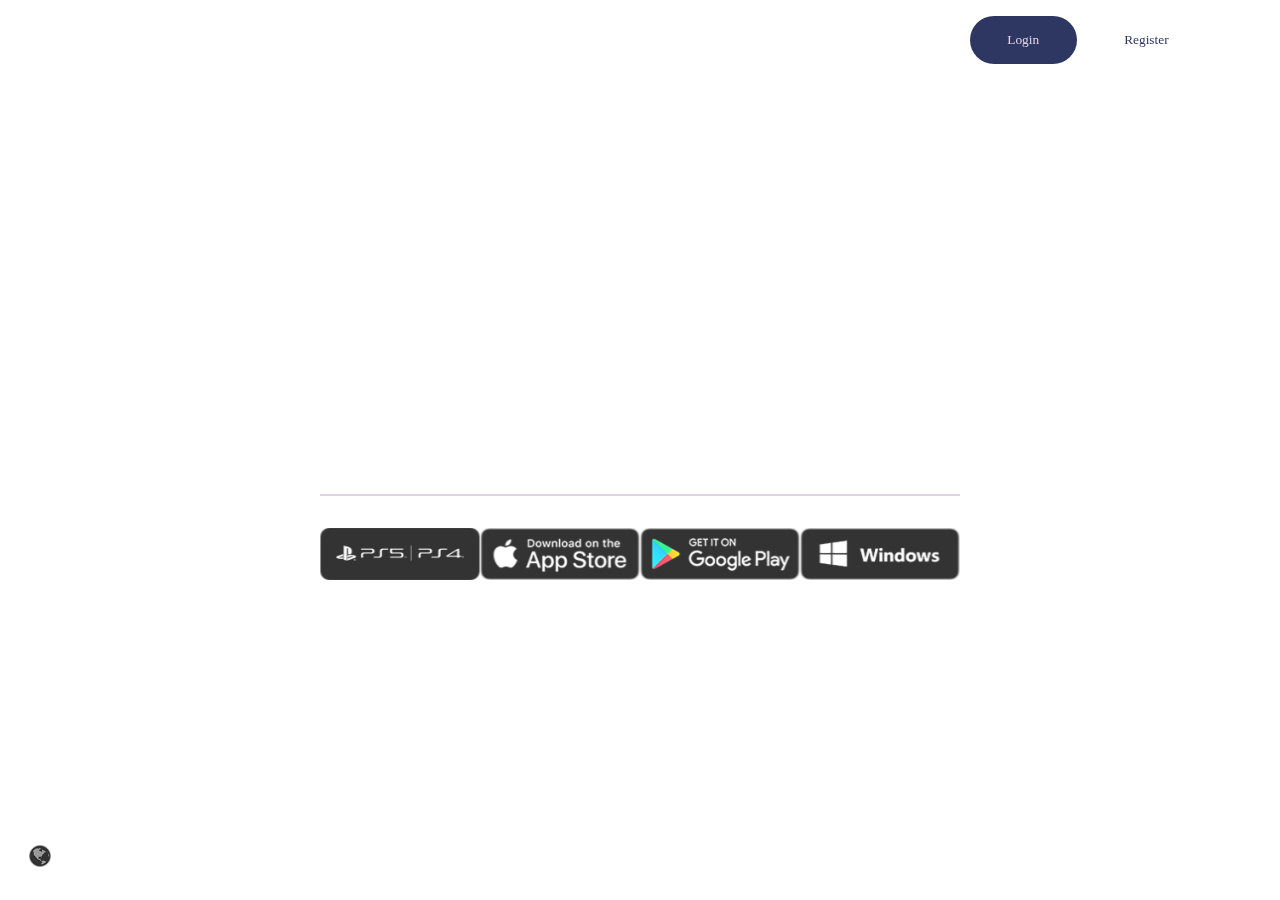
==== index.html @ e6256637 "home, navigation responsive" ====
<!DOCTYPE html>
<html lang="en">
<head>
    <meta charset="UTF-8">
    <meta http-equiv="X-UA-Compatible" content="IE=edge">
    <meta name="viewport" content="width=device-width, initial-scale=1.0">
    <title>Home</title>
    <link rel="stylesheet" href="style.css">
    <link rel="stylesheet" href="home.css">
</head>
<body>
    <!-- navigation -->

    <nav>
        <div class="hamburgermenu">
            <img src="/assets/icon/hamburger.svg" alt="" onclick="openNav()">
        </div>
        <div class="group-logo">
            <img src="/assets/logo.svg" alt="">
        </div>
        <div class="btn-login-register">
            <button class="btn-login">Login</button>
            <button class="btn-register">Register</button>
        </div>
    </nav>
    <div class="sidenav-desktop">
        <ul class="full-oflist">
            <li class="list-sidenav">
                <a href="#">Home</a>
            </li>
            <li class="list-sidenav">
                <a href="#">Character</a>
            </li>
            <li class="list-sidenav">
                <a href="#">Maps</a>
            </li>
            <li class="list-sidenav">
                <a href="#">About</a>
            </li>
            <li class="list-sidenav">
                <img src="assets/Language.svg" alt="">
            </li>
        </ul>
    </div>

    <div id="navigation-mobile" class="sideNavMobile">
        <a href="javascript:void(0)" class="closebtn" onclick="closeNav()">&times;</a>
        <div class="link-contain">
            <a href="#">Home</a>
            <a href="#">Characters</a>
            <a href="#">Maps</a>
            <a href="#">About</a>
        </div>
    </div>

    <!-- end of navigation -->
    
    <div class="outer-wrapper">
        <div class="wrapper">
            <!-- jumbotron -->
            <div class="section">
                <div class="video-container">
                    <video autoplay muted loop class="bg-videos">
                        <source src="/assets/videos/bg.mp4" type="video/mp4">
                    </video>
                    <div class="content-home">
                        <h1>Released on Multiple Platforms<br>
                        Download Now!</h1>
                        <hr>
                        <div class="container-img-platform">
                            <img src="/assets/icon/ps4.svg" alt="" class="img-platform">
                            <img src="/assets/icon/appstore.svg" alt="" class="img-platform">
                            <img src="/assets/icon/googleplay.svg" alt="" class="img-platform">
                            <img src="/assets/icon/windows.svg" alt="" class="img-platform">
                        </div>
                    </div>
                </div>
            </div>
            <!-- end of jumbotron -->
            <div class="section">
                <div class="characters-group">
                    <div class="characters-group-title">
                        <div class="character-btn">
                            <button class="btn-character-detail">Character Detail</button>
                        </div>
                        <div class="character-title">
                            <h1>New Character</h1>
                        </div>
                    </div>
                    <div class="character-slider">
                        <div class="navigation-character-slider-left">
                            <img src="/assets/icon/arrow-left.svg" alt="">
                        </div>
                        <div class="container-character">
                            <div class="character-group-left">
                                <h1>Kelee</h1>
                                <div class="stars">
                                    <img src="/assets/icon/stars.svg" alt="">
                                    <img src="/assets/icon/stars.svg" alt="">
                                    <img src="/assets/icon/stars.svg" alt="">
                                    <img src="/assets/icon/stars.svg" alt="">
                                    <img src="/assets/icon/stars.svg" alt="">
                                    <img src="/assets/icon/stars.svg" alt="">
                                </div>
                            </div>
                            <div class="character-group-right">
                                <p>A member of the Eremites, a mercenary organization that roams the sands of Sumeru. Valiant and powerful, she enjoys
                                great fame amongst her fellow Eremites.</p>
                            </div>
                        </div>
                        <div class="navigation-character-slider-right">
                            <img src="/assets/icon/arrow-right.svg" alt="">
                        </div>
                    </div>
                </div>
            </div>
            <div class="section"> 
                <div class="row-weapons">
                    <div class="col">
                        <h1>New Weapons</h1>
                    </div>
                    <div class="col weapons-controller">
                        <div class="container-weapons">
                            <img src="/assets/assets-home/pedang.svg" alt="">
                            <h6>Mailed Flower</h6>
                        </div>
                        <div class="container-weapons">
                            <img src="/assets/assets-home/pedang2.svg" alt="">
                            <h6>Mailed Flower</h6>
                        </div>
                        
                        <div class="container-weapons">
                            <img src="/assets/assets-home/pedang3.svg" alt="">
                            <h6>Mailed Flower</h6>
                        </div>
                    </div>
                </div>
            </div>
        </div>
    </div>
</body>
<script src="script.js"></script>
</html>
---- style.css ----
@font-face {
    font-family: genshin;
    src: url('/fonts/zhcn.ttf');
}

:root {
    --Steelblue: #7781BF ;
    --Thistle: #E1D2E7;
    --Black: #191D2C;
    --Darkslateblue: #2E3762;
    --Lightsteelblue: #B8C6F5;
    --White: #FFFFFF ;
}

*{
    margin: 0;
    padding: 0;
    box-sizing: border-box;
    font-family: genshin;
}
.container{
    margin: 0 8em 0 8em;
    height: 100%;
    display: flex;
    flex-direction: column;
    justify-content: center;
}
section{
    height: 100vh;
    width: 100%;
}
.row{
    display: flex;
    width: 100%;
    height: 100%;
}
.col
{
    display: flex;
    align-items: center;
    justify-content: center;
    width: 100%;
    /* height: 100%; */
}


nav
{
    z-index: 2;
    width: 100%;
    position: fixed;
    height: 5rem;
    display: flex;
    justify-content: space-between;
    padding-left: 3em;
    padding-right: 5em;
    border-radius: 0 0 25px 0;
    backdrop-filter: blur(5px);
    -webkit-backdrop-filter: blur(5px);
}

.sidenav-desktop {
    height: 100vh;
    width: 5rem;
    position: fixed;
    z-index: 1;
    border-radius: 0 0 25px 0;
    overflow-x: hidden;
    backdrop-filter: blur(5px);
    -webkit-backdrop-filter: blur(5px);
}

.group-logo
{
    padding: 5px;
}

.sidenav-desktop .full-oflist .list-sidenav a {
    width: 100%;
    text-decoration: none;
    font-size: 1em;
    transform: rotate(-0.25turn);
    color: white;
    display: block;
}

.full-oflist
{
    height: 100%;
    display: flex;
    justify-content: space-evenly;
    align-items: center;
    flex-direction: column;
    border-radius: 0 0 25px 0;
}

.list-sidenav
{
    height: 100%;
    display: flex;
    justify-content: start;
    align-items: end;
}

.list-sidenav img
{
    margin-bottom: 1em;
}

.btn-login-register
{
    display: flex;
    justify-content: space-around;
    flex-direction: row;
    align-items: center;
    width: 20%;
    gap: 1em;
}

.btn-login
{
    border-radius: 5em;
    padding: 5px;
    width: 100%;
    height: 60%;
    border: 0;
    background-color: var(--Darkslateblue);
    color: var(--Thistle);
}

.btn-register
{
    border-radius: 5em;
    padding: 5px;
    width: 100%;
    height: 60%;
    border: 0;
    background-color: var(--White);
    color: var(--Darkslateblue);
}

.hamburgermenu {
    display: none;
}


.sideNavMobile {
    height: 100%;
    width: 0;
    position: fixed;
    z-index: 2;
    background-color: var(--Darkslateblue);
    overflow-x: hidden;
    transition: 0.5s;
    padding-top: 60px;
    text-align: center;
        backdrop-filter: blur(15px);
            -webkit-backdrop-filter: blur(5px);
}

.sideNavMobile a {
    padding: 8px 8px 8px 32px;
    text-decoration: none;
    font-size: 25px;
    color: var(--Thistle);
    display: block;
    transition: 0.3s;
}
.sideNavMobile .closebtn {
    position: absolute;
    top: 0;
    right: 25px;
    font-size: 36px;
    margin-left: 50px;
}
.link-contain
{
    display: flex;
    flex-direction: column;
    align-items: center;
    justify-content: center;
    width: 100%;
    height: 100%;
}

@media screen and (max-width:1024px) {
    .container{
        margin: 0px;
        height: 100%;
        display: flex;
        flex-direction: column;
        justify-content: center;
    }

    .hamburgermenu {
        display: block;
    }

    .group-logo {
        display: flex;
        justify-content: center;
        align-items: center;
        width: 50%;
    }

    .group-logo img {
        max-width: 100%;
    }

    .hamburgermenu img {
        display: block;
        max-width: 50%;
        height: 100%;
        color: "red";
    }


    nav {
        justify-content: space-around;
        width: 100vw;
        padding: 0;
    }

    .btn-login-register {
        display: none;
        /* width: ; */
    }

    .sidenav-desktop {
        display: none;
    }
}

/* h1{}
h2{}
h3{}
h4{}
h5{}
h6{} */
---- home.css ----
.outer-wrapper{
    width: 100vh;
    height: 100vw;
    transform: rotate(-90deg) translateX(-100vh);
    transform-origin: top left;
    overflow-y: scroll;
    overflow-x: hidden;
    position: absolute;
    scrollbar-width: none;
    -ms-overflow-style: none;
    scroll-snap-type: y mandatory;
}

.wrapper{
    display: flex;
    flex-direction: row;
    width: 500vw;
    transform: rotate(90deg) translateY(-100vh);
    transform-origin: top left;
}
.section{
    width: 100vw;
    height: 100vh;
    display: flex;
    justify-content: center;
    align-items: center;
    scroll-snap-align: center;
}

.section:nth-child(1)
{
  color: white;
}

.section:nth-child(3) {
  background-image: url('assets/bg-home-section3.png');
    background-size: cover;
    background-repeat: no-repeat;
}

::-webkit-scrollbar
{
    display: none;
}
.video-container{
    height: 100%;
    width: 100vw;
    position: relative;
    display: flex;
    flex-direction: row;
    justify-content: center;
    align-items: center;
}

.bg-videos{
  position: absolute;
  z-index: 0;
  width: 100%;
  object-fit: cover;
  min-width: 100%;
  min-height: 100%
}

.content-home{
  position: relative;
}

.navigation img{
  width: 10em;
}

.content-home h1{
  text-align: center;
  padding: 1em 0 1em 0;
  font-size: 2.5em;
}

.content-home hr{
  border: 1px solid var(--Thistle);
}

.container-img-platform{
  padding-top: 2em;
  display: flex;
  flex-direction: row;
  justify-content: space-around;
}

.img-platform{
  width: 10rem;
}

.section:nth-child(2) {
  background-image: url('assets/bg-home-section2.png');
  background-size: cover;
  background-repeat: no-repeat;
  display: flex;
  justify-content: center;
  align-items: end;
  color: var(--Thistle);
}

.characters-group{
  width: 90%;
  height: 90%;
  /* background-color: blue; */
  display: flex;
  justify-content: space-between;
  align-items: center;
  flex-direction: column;
}

.characters-group-title{
  width: 100%;
}

.character-btn{
  text-align: right;
}
.character-title{
  text-align: center;
}

.character-slider{
  display: flex;
  width: 100%;
  height: 100%;
  justify-content: space-between;
  align-items: center;
  flex-direction: row;
}
.characters-group-title{
  text-align: right;
}

.btn-character-detail
{
    padding: 1em;
    border-radius: 1.5em;
}
.container-character
{
  height: 100%;
  background-image: url('assets/new-character-2.svg');
  background-size: contain;
  background-repeat: no-repeat;
  display: flex;
  align-items: center;
  justify-content: space-between;
  background-position: bottom;
}

.character-group-left{
  width: 50%;
}
.character-group-right{
  width: 20%;
  text-align: right;
  font-size: 1em;
}

.section:nth-child(3) .row-weapons .col h1
{
  color: var(--Thistle);
  font-size: 3.5em;
}

.row-weapons
{
  display: flex;
  width: 100%;
  height: 100%;
}

.weapons-controller
{
  justify-content: space-evenly;
}

.container-weapons
{
  padding: 1em;
  display: flex;
  flex-direction: column;
  justify-content: center;
  align-items: center;
  color: var(--Thistle  );
}

@media screen and (max-width: 1024px) {

  .outer-wrapper {
      width: 100%;
      height: 100%;
      transform: rotate(0) translateX(0);
      transform-origin: none;
      overflow-y: scorll;
      overflow-x: none;
      position: static;
      scrollbar-width: none;
      -ms-overflow-style: none;
      scroll-snap-type: x mandatory;
    }
  
    .wrapper {
      display: flex;
      flex-direction: column;
      width: 100%;
      transform: rotate(0) translateY(0);
      transform-origin: none;
    }

    .section {
      width: 100vw;
      height: 100vh;
      display: flex;
      justify-content: center;
      align-items: center;
      scroll-snap-align: center;
    }
  .content-home h1 {
      text-align: center;
      padding: 1em 0 1em 0;
      font-size: 0.8em;
  }

  .content-home hr{
    display: none;
  }
    .container-img-platform {
      padding-top: 1em;
      display: flex;
      flex-direction: column;
      justify-content: space-between;
      align-items: center;
    }
  
    .img-platform {
      width: 10rem;
      padding: 0.5em;
    }
    
    .section:nth-child(2)
    {
      height: 40vh;
    }
    .character-btn {
      text-align: center; 
    }
    .btn-character-detail
    {
      display: none;
    }

    .character-title h1
    {
      font-size: 1em;
    }

    .navigation-character-slider-left img{
      display: none;
    }

    .navigation-character-slider-right img {
      width: 3em;
      display: none;
    }
    
    .character-group-left
    {
      width: 100%;
      margin: 0;
      position: relative;
      top: -40px;
    }
    
    .character-group-left h1
    {
      font-size: 0.5em;
    }
    .character-group-left img{
      width: 0.5em;
    }
    .character-group-left .stars
    {
      display: flex;
    }

    .character-group-right
    {
      width: 100%;
      position: relative;
      top: -40px;
    }
    .character-group-right p{
      font-size: 0.5em;
    }

    .section:nth-child(3) .row-weapons .col h1 {
      color: var(--Thistle);
      padding: 1em;
      font-size: 1em;
    }
    .row-weapons{
      flex-direction: column;
      height: 100%;
    }

    .section:nth-child(3)
    {
      height: 100%;
    }

    .section:nth-child(3) .row .col h1 {
      color: var(--Thistle);
      font-size: 1.5em;
    }

    .weapons-controller {
      width: 100%;
      flex-direction: row;
      justify-content: space-evenly;
    }

    .container-weapons {
      padding: 1em;
      display: flex;
      flex-direction: column;
      justify-content: center;
      align-items: center;
      color: var(--Thistle);
    }

    .container-weapons img{
      width: 100%;
    }
    .container-weapons h6{
      font-size: 0.5em;
    }
}
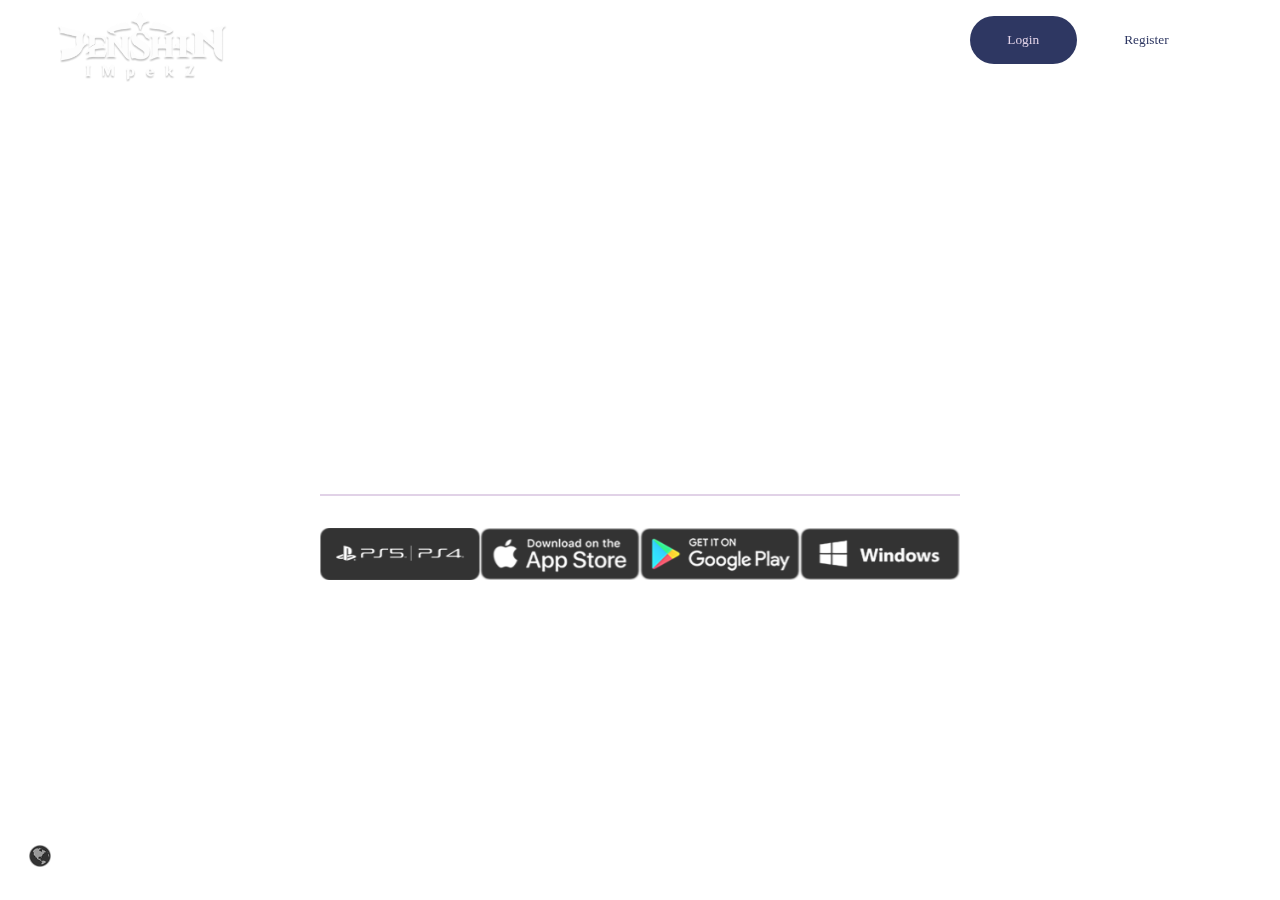
==== commit d449f37b: "change logo" ====
--- a/index.html
+++ b/index.html
@@ -7,35 +7,39 @@
     <title>Home</title>
     <link rel="stylesheet" href="style.css">
     <link rel="stylesheet" href="home.css">
+    <link rel="stylesheet" href="https://cdnjs.cloudflare.com/ajax/libs/font-awesome/6.3.0/css/all.min.css"
+        integrity="sha512-SzlrxWUlpfuzQ+pcUCosxcglQRNAq/DZjVsC0lE40xsADsfeQoEypE+enwcOiGjk/bSuGGKHEyjSoQ1zVisanQ=="
+        crossorigin="anonymous" referrerpolicy="no-referrer" />
+    <link rel="stylesheet" href="style-footer.css">
+
 </head>
 <body>
     <!-- navigation -->
-
     <nav>
         <div class="hamburgermenu">
             <img src="/assets/icon/hamburger.svg" alt="" onclick="openNav()">
         </div>
         <div class="group-logo">
-            <img src="/assets/logo.svg" alt="">
+            <img src="/assets/Jenshin-Impekz-Logo-Normal.png" alt="">
         </div>
         <div class="btn-login-register">
-            <button class="btn-login">Login</button>
-            <button class="btn-register">Register</button>
+            <button class="btn-login"><a href="/login.html">Login</a></button>
+            <button class="btn-register"><a href="/register.html">Register</a></button>
         </div>
     </nav>
     <div class="sidenav-desktop">
         <ul class="full-oflist">
             <li class="list-sidenav">
-                <a href="#">Home</a>
+                <a href="/index.html">Home</a>
             </li>
             <li class="list-sidenav">
-                <a href="#">Character</a>
+                <a href="/character.html">Character</a>
             </li>
             <li class="list-sidenav">
-                <a href="#">Maps</a>
+                <a href="/maps.html">Maps</a>
             </li>
             <li class="list-sidenav">
-                <a href="#">About</a>
+                <a href="/about-us.html">About</a>
             </li>
             <li class="list-sidenav">
                 <img src="assets/Language.svg" alt="">
@@ -46,17 +50,17 @@
     <div id="navigation-mobile" class="sideNavMobile">
         <a href="javascript:void(0)" class="closebtn" onclick="closeNav()">&times;</a>
         <div class="link-contain">
-            <a href="#">Home</a>
-            <a href="#">Characters</a>
-            <a href="#">Maps</a>
-            <a href="#">About</a>
+            <a href="/index.html">Home</a>
+            <a href="/character.html">Characters</a>
+            <a href="/maps.html">Maps</a>
+            <a href="/about-us.html">About</a>
         </div>
     </div>
 
     <!-- end of navigation -->
     
-    <div class="outer-wrapper">
-        <div class="wrapper">
+    <div class="outer-wrapper" id="outer-wrapper">
+        <div class="wrapper" >
             <!-- jumbotron -->
             <div class="section">
                 <div class="video-container">
@@ -75,9 +79,10 @@
                         </div>
                     </div>
                 </div>
+                <img src="/assets/icon/scroll-bar.png" alt="" srcset="" class="scroll-bar-icon">
             </div>
             <!-- end of jumbotron -->
-            <div class="section">
+            <div class="section" >
                 <div class="characters-group">
                     <div class="characters-group-title">
                         <div class="character-btn">
@@ -89,11 +94,13 @@
                     </div>
                     <div class="character-slider">
                         <div class="navigation-character-slider-left">
-                            <img src="/assets/icon/arrow-left.svg" alt="">
-                        </div>
-                        <div class="container-character">
+                            <img src="/assets/icon/arrow-left.svg" alt="" id="btn-left"  >
+                            <!-- <button id="btn-left">Left</button> -->
+                        </div> 
+                       
+                        <div class="container-character" id="character">
                             <div class="character-group-left">
-                                <h1>Kelee</h1>
+                                <h1 id="characterName"></h1>
                                 <div class="stars">
                                     <img src="/assets/icon/stars.svg" alt="">
                                     <img src="/assets/icon/stars.svg" alt="">
@@ -104,12 +111,12 @@
                                 </div>
                             </div>
                             <div class="character-group-right">
-                                <p>A member of the Eremites, a mercenary organization that roams the sands of Sumeru. Valiant and powerful, she enjoys
-                                great fame amongst her fellow Eremites.</p>
+                                <p id="text-character"></p>
                             </div>
                         </div>
                         <div class="navigation-character-slider-right">
-                            <img src="/assets/icon/arrow-right.svg" alt="">
+                            <img src="/assets/icon/arrow-right.svg" alt="" id="btn-right" ">
+                            <!-- <button id="btn-right">Right</button> -->
                         </div>
                     </div>
                 </div>
@@ -136,6 +143,50 @@
                     </div>
                 </div>
             </div>
+            <div class="section">
+                <footer>
+                    <div class="footer-content">
+                        <div class="logo">
+                            <img src="assets/logo.svg" alt="">
+                        </div>
+                        <div class="row-footer">
+                            <ul class="socials">
+                                <li><a href="#" class="fa-brands fa-discord"></a></li>
+                                <li><a href="#" class="fa-brands fa-youtube"></a></li>
+                                <li><a href="#" class="fa-brands fa-twitter"></a></li>
+                                <li><a href="#" class="fa-brands fa-facebook"></a></li>
+                                <li><a href="#" class="fa-brands fa-instagram"></a></li>
+                                <li><a href="#" class="fa-brands fa-reddit"></a></li>
+                                <li><a href="#" class="">|</a></li>
+                            </ul>
+                            <ul class="rules-policy">
+                                <li><a href="#">Privacy Policy</a></li>
+                                <li><a href="#">Terms of Service</a></li>
+                                <li><a href="#">Contact Us</a></li>
+                            </ul>
+                        </div>
+                    </div>
+                    <div class="legal">
+                        <img src="assets/6d41c6960e73a2f264132bdbbff60ce3_3994663197512018697.png" alt="">
+                        <p>"PlayStation Family Mark," "PS5 logo" and "PS4 logo" are registered trademarks or trademarks of Sony
+                            Interactive Entertainment Inc.<br> Epic, Epic Games, Epic Games Store, the Epic Games Store logo, and Epic
+                            Online Services are trademarks and/or registered trademarks of Epic Games. All other trademarks are the
+                            property of their <br>respective owners.</p>
+                    </div>
+                    <div class="mid-content">
+                        <ul class="os">
+                            <li><a href="#" class="fa-brands fa-playstation"></a></li>
+                            <li><a href="#" class="fa-brands fa-apple"></a></li>
+                            <li><a href="#" class="fa-brands fa-android"></a></li>
+                            <li><a href="#" class="fa-brands fa-windows"></a></li>
+                        </ul>
+                    </div>
+                    <div class="hoyo-logo">
+                        <img src="assets/eaa64d81ae6a7318a6afb91cbffd83a4_118924438105936743.png" alt="">
+                    </div>
+                    <div class="footer-bottom">Copyright &copy;2020 Shaq & Michael</div>
+                </footer>
+            </div>
         </div>
     </div>
 </body>
--- a/style.css
+++ b/style.css
@@ -17,6 +17,7 @@
     padding: 0;
     box-sizing: border-box;
     font-family: genshin;
+    scroll-behavior: smooth;
 }
 .container{
     margin: 0 8em 0 8em;
@@ -75,6 +76,11 @@
     padding: 5px;
 }
 
+.group-logo img
+{
+    max-width: 180px;
+}
+
 .sidenav-desktop .full-oflist .list-sidenav a {
     width: 100%;
     text-decoration: none;
@@ -125,7 +131,6 @@
     height: 60%;
     border: 0;
     background-color: var(--Darkslateblue);
-    color: var(--Thistle);
 }
 
 .btn-register
@@ -136,7 +141,17 @@
     height: 60%;
     border: 0;
     background-color: var(--White);
+}
+
+.btn-register a
+{
+    text-decoration: none;
     color: var(--Darkslateblue);
+}
+.btn-login a
+{
+    color: var(--Thistle);
+    text-decoration: none;
 }
 
 .hamburgermenu {
@@ -183,6 +198,77 @@
     height: 100%;
 }
 
+.btn-left
+{
+    cursor: pointer;
+}
+
+.btn-right
+{
+    cursor: pointer;
+}
+
+.error-text
+{
+    font-size: 0.7em;
+    color: red;
+    padding: 0.2em 0 0.2em 0;
+    font-style: italic;
+    margin-bottom: 0.5em;
+}
+
+input
+{
+    padding-left: 0;
+}
+
+input:focus
+{
+    outline: none!important;
+}
+
+.erroractive::placeholder
+{
+    color: red!important;
+}
+
+.label-form {
+    font-size: 0.8em;
+    /* nanti buat variable */
+    padding-top: 0.2em;
+    padding-bottom: 0.2em;
+}
+
+.input-form {
+    padding: 0.8em 0 0.8em 0;
+    border: 0;
+    border-bottom: 1px solid;
+}
+
+.input-date {
+    padding: 0.8em;
+    margin-bottom: 1em;
+    border: 0;
+    border-bottom: 1px solid;
+}
+.group-input {
+    display: flex;
+    flex-direction: column;
+}
+
+.group-input-agreement {
+    font-size: 0.8em;
+    margin-bottom: 1em;
+}
+
+.btn-submit {
+    padding: 1.5em;
+    background-color: var(--Darkslateblue);
+    color: var(--White);
+    border: none;
+    border-radius: 1em;
+}
+
 @media screen and (max-width:1024px) {
     .container{
         margin: 0px;
@@ -204,7 +290,7 @@
     }
 
     .group-logo img {
-        max-width: 100%;
+        max-width: 60%;
     }
 
     .hamburgermenu img {
--- a/home.css
+++ b/home.css
@@ -1,3 +1,8 @@
+body
+{
+  overflow-y: hidden;
+}
+
 .outer-wrapper{
     width: 100vh;
     height: 100vw;
@@ -27,6 +32,20 @@
     scroll-snap-align: center;
 }
 
+.scroll-bar-icon
+{
+  position: absolute;
+  transform: scale(1);
+  left: 18%;
+  color: white;
+  
+  @-webkit-keyframes rotation {
+      0%,10%     {-webkit-transform: rotate(0deg);}
+      90%,100%   {-webkit-transform: rotate(90deg);}
+  }
+}
+
+
 .section:nth-child(1)
 {
   color: white;
@@ -91,7 +110,7 @@
 }
 
 .section:nth-child(2) {
-  background-image: url('assets/bg-home-section2.png');
+  background-image: url('/assets/bg-home-section2.png');
   background-size: cover;
   background-repeat: no-repeat;
   display: flex;
@@ -141,7 +160,7 @@
 .container-character
 {
   height: 100%;
-  background-image: url('assets/new-character-2.svg');
+  /* background-image: url('assets/new-character-2.svg'); */
   background-size: contain;
   background-repeat: no-repeat;
   display: flex;
@@ -188,13 +207,21 @@
 }
 
 @media screen and (max-width: 1024px) {
-
+  body
+  {
+      overflow-y: scroll;
+  }
+
+  .scroll-bar-icon
+  {
+    display: none;
+  }
   .outer-wrapper {
       width: 100%;
       height: 100%;
       transform: rotate(0) translateX(0);
       transform-origin: none;
-      overflow-y: scorll;
+      overflow-y: scroll;
       overflow-x: none;
       position: static;
       scrollbar-width: none;
@@ -224,9 +251,9 @@
       font-size: 0.8em;
   }
 
-  .content-home hr{
-    display: none;
-  }
+    .content-home hr{
+      display: none;
+    }
     .container-img-platform {
       padding-top: 1em;
       display: flex;
@@ -258,12 +285,14 @@
     }
 
     .navigation-character-slider-left img{
-      display: none;
-    }
-
+      /* display: none; */
+      max-width: 2em;
+    }
+    
     .navigation-character-slider-right img {
-      width: 3em;
-      display: none;
+      
+      /* display: none; */
+      max-width: 2em;
     }
     
     .character-group-left
@@ -293,7 +322,7 @@
       top: -40px;
     }
     .character-group-right p{
-      font-size: 0.5em;
+      font-size: 0.1em;
     }
 
     .section:nth-child(3) .row-weapons .col h1 {
--- a/style-footer.css
+++ b/style-footer.css
@@ -0,0 +1,268 @@
+*
+{
+    padding: 0;
+    margin: 0;
+    box-sizing: border-box;
+}
+
+@import url('https://fonts.cdnfonts.com/css/hywenhei');
+
+body
+{
+    font-family: 'HYWenHei', sans-serif;
+
+}
+
+footer
+{
+    background-color: #191D2C;
+    height: 100%;
+    width: 100vw;
+    color: #fff;
+    bottom: 0;
+    left: 0;
+    right: 0;
+    display: flex;
+    flex-direction: column;
+}
+.row-footer
+{
+    display: flex;
+    flex-direction: row;
+}
+.footer-content
+{
+    display: flex;
+    flex-direction: column;
+    align-items: center;
+    justify-content: center;
+    text-align: center;
+    margin-top: 90px;
+}
+
+.footer-content .logo
+{
+    line-height: 2.1rem;
+}
+
+.socials
+{
+    list-style: none;
+    display: flex;
+    align-items: center;
+    justify-content: center;
+    margin: 1rem 0 3rem 0;
+}
+
+.socials li
+{
+    margin: 0 10px;
+}
+
+.socials li a
+{
+    text-decoration: none;
+    color: #fff;
+    padding: 8px;
+    width: 35px;
+    font-size: 1.4rem;
+}
+.socials a:hover
+{
+    color: aqua;
+}
+.rules-policy
+{
+    list-style: none;
+    display: flex;
+    align-items: center;
+    justify-content: center;
+    margin: 1rem 0 3rem 0;
+}
+.rules-policy li
+{
+    margin: 0 10px;
+}
+
+.rules-policy li a
+{
+    text-decoration: none;
+    color: #fff;
+    padding: 8px;
+    width: 35px;
+    font-size: 1.4rem;
+}
+
+.legal
+{
+    text-align: center;
+    margin-bottom: 5em;
+}
+.legal img
+{
+    width: 16em;
+    margin-bottom: 3em;
+}
+
+.legal p
+{
+    max-width: 1250px;
+    margin: 10px auto;
+    line-height: 28px;
+    font-size: 14px;
+}
+
+.mid-content
+{
+    margin-bottom: 20px;
+}
+
+.mid-content ul
+{
+    display: flex;
+    justify-content: center;
+}
+
+.mid-content ul li
+{
+    padding-right: 10px;
+    display: block;
+}
+
+.mid-content ul li a
+{
+    padding: 6px 15px;
+    text-decoration: none;
+    font-size: 3rem;
+    color: #fff;
+}
+
+.os li
+{
+    margin: 0 20px;
+    list-style-type: none;
+}
+
+.hoyo-logo
+{
+    text-align: center;
+    margin-bottom: 1em;
+}
+
+.hoyo-logo img
+{
+    width: 30em;
+}
+
+.footer-bottom
+{
+    font-size: 14px;
+    word-spacing: 2px;
+    text-transform: capitalize;
+    text-align: center;
+    bottom: 0;
+}
+
+@media (max-width: 1024px)
+{
+    .row
+    {
+        display: flex;
+        flex-direction: column;
+        flex-wrap: wrap;
+    }
+
+    .row-footer
+    {
+        flex-direction: column;
+    }
+    .mid-content ul
+    {
+        display: flex;
+        flex-direction: row;
+        justify-content: center;
+        align-items: center;
+        flex-wrap: wrap;
+    }
+    .mid-content ul li
+    {
+        margin-bottom: 10px;
+    }
+    .socials
+    {
+        list-style: none;
+        display: flex;
+        align-items: center;
+        justify-content: center;
+        flex-wrap: wrap;
+    }
+    .socials li
+    {
+        margin: 0 10px;
+    }
+
+    .socials li a
+    {
+        text-decoration: none;
+        color: #fff;
+        padding: 8px;
+        width: 35px;
+        font-size: 20px;
+    }
+
+    .rules-policy li a
+    {
+        font-size: 18px;
+        text-align: center;
+    }
+    .hoyo-logo img
+    {
+        width: 15em;
+    }
+    .legal img
+    {
+        width: 10em;
+        margin-bottom: 3em;
+    }
+    .mid-content ul li a
+    {   
+        text-decoration: none;
+        font-size: 2rem;
+        color: #fff;
+    }
+    .legal
+    {
+        text-align: center;
+        margin-bottom: 2em;
+    }
+    .legal img
+    {
+        width: 13em;
+        margin-bottom: 3em;
+    }
+
+    .legal p
+    {
+        max-width: 1250px;
+        margin: 10px auto;
+        line-height: 28px;
+        font-size: 12px;
+    }
+
+    footer
+    {
+        background-color: #191D2C;
+        height: 123vh;
+        width: 100vw;
+        color: #fff;
+        bottom: 0;
+        left: 0;
+        right: 0;
+        display: flex;
+        flex-direction: column;
+    }
+    .footer-content
+    {
+        margin-top: 120px;
+    }
+}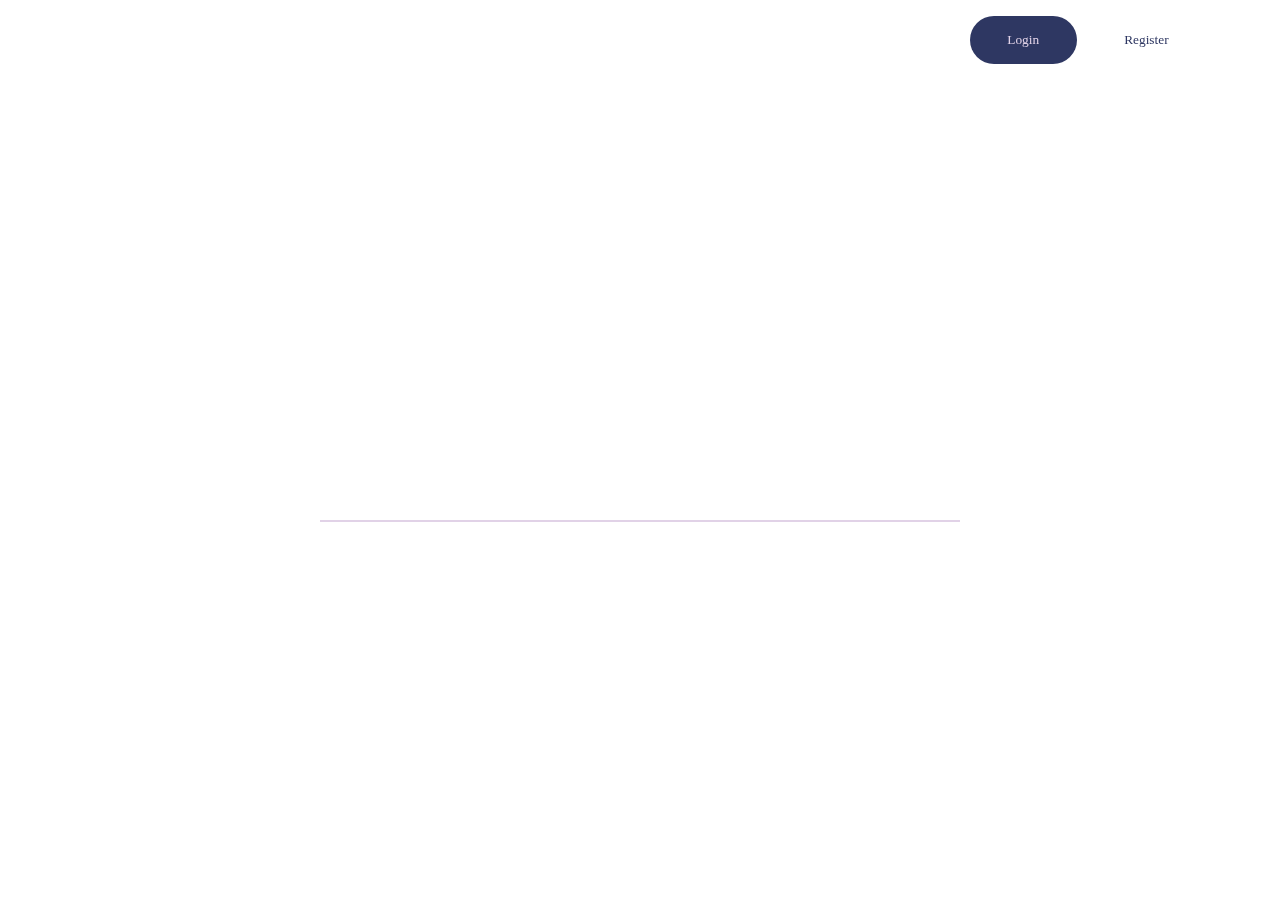
==== commit a8049a70: "assets jadi external + rapihin" ====
--- a/index.html
+++ b/index.html
@@ -17,10 +17,10 @@
     <!-- navigation -->
     <nav>
         <div class="hamburgermenu">
-            <img src="/assets/icon/hamburger.svg" alt="" onclick="openNav()">
+            <img src="https://ornate-kulfi-0f8d23.netlify.app/assets/icon/hamburger.svg" alt="" onclick="openNav()">
         </div>
         <div class="group-logo">
-            <img src="/assets/Jenshin-Impekz-Logo-Normal.png" alt="">
+            <img src="https://ornate-kulfi-0f8d23.netlify.app/assets/Jenshin-Impekz-Logo-Normal.png" alt="">
         </div>
         <div class="btn-login-register">
             <button class="btn-login"><a href="/login.html">Login</a></button>
@@ -42,7 +42,7 @@
                 <a href="/about-us.html">About</a>
             </li>
             <li class="list-sidenav">
-                <img src="assets/Language.svg" alt="">
+                <img src="https://ornate-kulfi-0f8d23.netlify.app/assets/Language.svg" alt="">
             </li>
         </ul>
     </div>
@@ -65,21 +65,21 @@
             <div class="section">
                 <div class="video-container">
                     <video autoplay muted loop class="bg-videos">
-                        <source src="/assets/videos/bg.mp4" type="video/mp4">
+                        <source src="https://ornate-kulfi-0f8d23.netlify.app/assets/videos/bg.mp4" type="video/mp4">
                     </video>
                     <div class="content-home">
                         <h1>Released on Multiple Platforms<br>
                         Download Now!</h1>
                         <hr>
                         <div class="container-img-platform">
-                            <img src="/assets/icon/ps4.svg" alt="" class="img-platform">
-                            <img src="/assets/icon/appstore.svg" alt="" class="img-platform">
-                            <img src="/assets/icon/googleplay.svg" alt="" class="img-platform">
-                            <img src="/assets/icon/windows.svg" alt="" class="img-platform">
+                            <img src="https://ornate-kulfi-0f8d23.netlify.app/assets/icon/ps4.svg" alt="" class="img-platform">
+                            <img src="https://ornate-kulfi-0f8d23.netlify.app/assets/icon/appstore.svg" alt="" class="img-platform">
+                            <img src="https://ornate-kulfi-0f8d23.netlify.app/assets/icon/googleplay.svg" alt="" class="img-platform">
+                            <img src="https://ornate-kulfi-0f8d23.netlify.app/assets/icon/windows.svg" alt="" class="img-platform">
                         </div>
                     </div>
                 </div>
-                <img src="/assets/icon/scroll-bar.png" alt="" srcset="" class="scroll-bar-icon">
+                <img src="https://ornate-kulfi-0f8d23.netlify.app/assets/icon/scroll-bar.png" alt="" srcset="" class="scroll-bar-icon">
             </div>
             <!-- end of jumbotron -->
             <div class="section" >
@@ -94,7 +94,7 @@
                     </div>
                     <div class="character-slider">
                         <div class="navigation-character-slider-left">
-                            <img src="/assets/icon/arrow-left.svg" alt="" id="btn-left"  >
+                            <img src="https://ornate-kulfi-0f8d23.netlify.app/assets/icon/arrow-left.svg" alt="" id="btn-left"  >
                             <!-- <button id="btn-left">Left</button> -->
                         </div> 
                        
@@ -102,12 +102,12 @@
                             <div class="character-group-left">
                                 <h1 id="characterName"></h1>
                                 <div class="stars">
-                                    <img src="/assets/icon/stars.svg" alt="">
-                                    <img src="/assets/icon/stars.svg" alt="">
-                                    <img src="/assets/icon/stars.svg" alt="">
-                                    <img src="/assets/icon/stars.svg" alt="">
-                                    <img src="/assets/icon/stars.svg" alt="">
-                                    <img src="/assets/icon/stars.svg" alt="">
+                                    <img src="https://ornate-kulfi-0f8d23.netlify.app/assets/icon/stars.svg" alt="">
+                                    <img src="https://ornate-kulfi-0f8d23.netlify.app/assets/icon/stars.svg" alt="">
+                                    <img src="https://ornate-kulfi-0f8d23.netlify.app/assets/icon/stars.svg" alt="">
+                                    <img src="https://ornate-kulfi-0f8d23.netlify.app/assets/icon/stars.svg" alt="">
+                                    <img src="https://ornate-kulfi-0f8d23.netlify.app/assets/icon/stars.svg" alt="">
+                                    <img src="https://ornate-kulfi-0f8d23.netlify.app/assets/icon/stars.svg" alt="">
                                 </div>
                             </div>
                             <div class="character-group-right">
@@ -115,7 +115,7 @@
                             </div>
                         </div>
                         <div class="navigation-character-slider-right">
-                            <img src="/assets/icon/arrow-right.svg" alt="" id="btn-right" ">
+                            <img src="https://ornate-kulfi-0f8d23.netlify.app/assets/icon/arrow-right.svg" alt="" id="btn-right" ">
                             <!-- <button id="btn-right">Right</button> -->
                         </div>
                     </div>
@@ -128,16 +128,16 @@
                     </div>
                     <div class="col weapons-controller">
                         <div class="container-weapons">
-                            <img src="/assets/assets-home/pedang.svg" alt="">
+                            <img src="https://ornate-kulfi-0f8d23.netlify.app/assets/assets-home/pedang.svg" alt="">
                             <h6>Mailed Flower</h6>
                         </div>
                         <div class="container-weapons">
-                            <img src="/assets/assets-home/pedang2.svg" alt="">
+                            <img src="https://ornate-kulfi-0f8d23.netlify.app/assets/assets-home/pedang2.svg" alt="">
                             <h6>Mailed Flower</h6>
                         </div>
                         
                         <div class="container-weapons">
-                            <img src="/assets/assets-home/pedang3.svg" alt="">
+                            <img src="https://ornate-kulfi-0f8d23.netlify.app/assets/assets-home/pedang3.svg" alt="">
                             <h6>Mailed Flower</h6>
                         </div>
                     </div>
@@ -147,7 +147,7 @@
                 <footer>
                     <div class="footer-content">
                         <div class="logo">
-                            <img src="assets/logo.svg" alt="">
+                            <img src="https://ornate-kulfi-0f8d23.netlify.app/assets/Jenshin-Impekz-Logo-Normal.png" alt="">
                         </div>
                         <div class="row-footer">
                             <ul class="socials">
@@ -167,7 +167,7 @@
                         </div>
                     </div>
                     <div class="legal">
-                        <img src="assets/6d41c6960e73a2f264132bdbbff60ce3_3994663197512018697.png" alt="">
+                        <img src="https://ornate-kulfi-0f8d23.netlify.app/assets/6d4…60e73a2f264132bdbbff60ce3_3994663197512018697.png" alt="">
                         <p>"PlayStation Family Mark," "PS5 logo" and "PS4 logo" are registered trademarks or trademarks of Sony
                             Interactive Entertainment Inc.<br> Epic, Epic Games, Epic Games Store, the Epic Games Store logo, and Epic
                             Online Services are trademarks and/or registered trademarks of Epic Games. All other trademarks are the
@@ -182,7 +182,7 @@
                         </ul>
                     </div>
                     <div class="hoyo-logo">
-                        <img src="assets/eaa64d81ae6a7318a6afb91cbffd83a4_118924438105936743.png" alt="">
+                        <img src="https://ornate-kulfi-0f8d23.netlify.app/assets/eaa64d81ae6a7318a6afb91cbffd83a4_118924438105936743.png" alt="">
                     </div>
                     <div class="footer-bottom">Copyright &copy;2020 Shaq & Michael</div>
                 </footer>
--- a/home.css
+++ b/home.css
@@ -52,7 +52,7 @@
 }
 
 .section:nth-child(3) {
-  background-image: url('assets/bg-home-section3.png');
+  background-image: url('https://ornate-kulfi-0f8d23.netlify.app/assets/bg-home-section3.png');
     background-size: cover;
     background-repeat: no-repeat;
 }
@@ -110,7 +110,7 @@
 }
 
 .section:nth-child(2) {
-  background-image: url('/assets/bg-home-section2.png');
+  background-image: url('https://ornate-kulfi-0f8d23.netlify.app/assets/bg-home-section2.png');
   background-size: cover;
   background-repeat: no-repeat;
   display: flex;
--- a/style-footer.css
+++ b/style-footer.css
@@ -24,6 +24,7 @@
     right: 0;
     display: flex;
     flex-direction: column;
+    justify-content: center;
 }
 .row-footer
 {
@@ -43,6 +44,10 @@
 .footer-content .logo
 {
     line-height: 2.1rem;
+}
+.logo img
+{
+    width: 50%;
 }
 
 .socials
